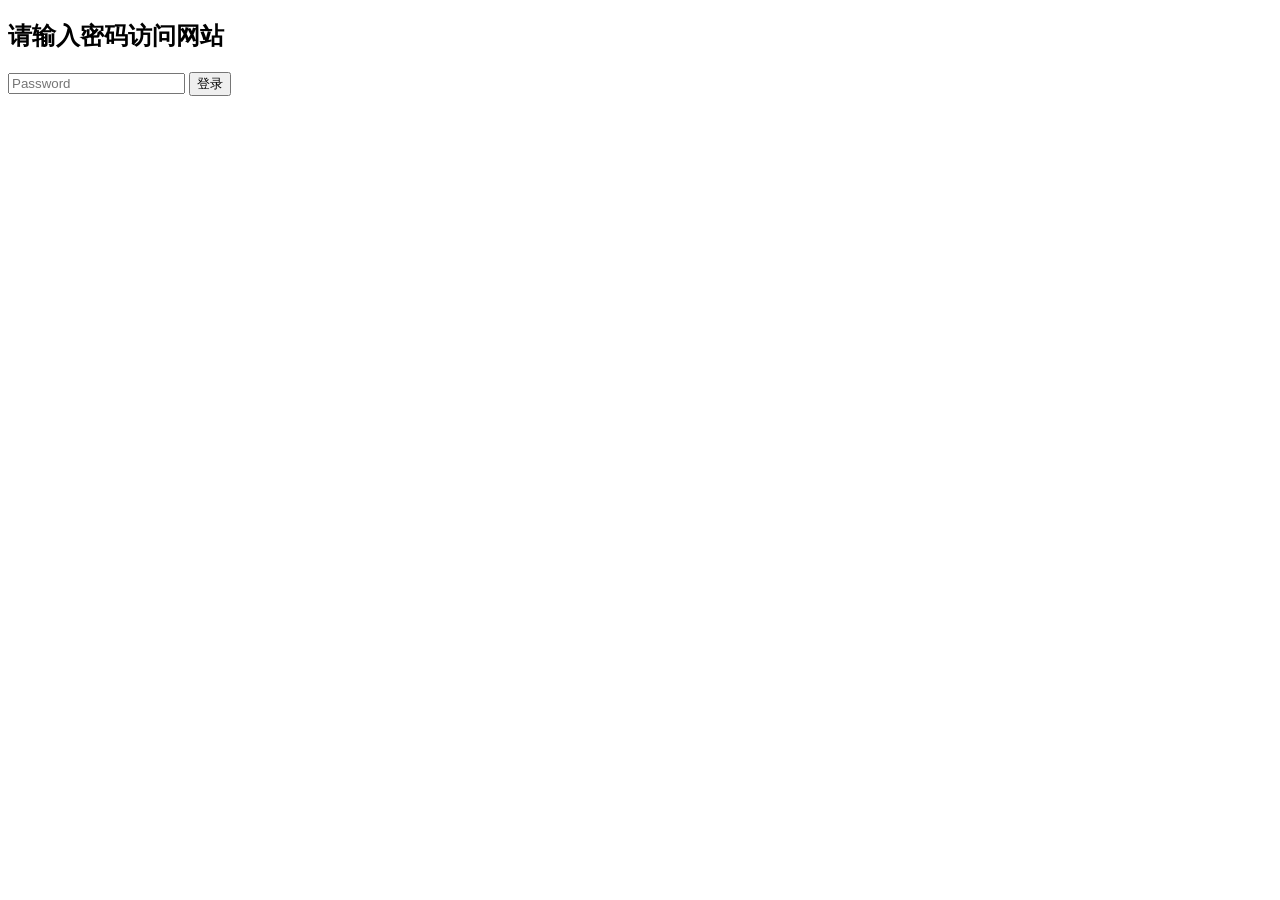
==== login.html @ 7cf841ef "tracking" ====
<!DOCTYPE html>
<html lang="en">
<head>
  <meta charset="UTF-8">
  <title>Login</title>
</head>
<body>
  <h2>请输入密码访问网站</h2>
  <form id="loginForm">
    <input type="password" id="password" placeholder="Password" required />
    <button type="submit">登录</button>
  </form>

  <script>
    const form = document.getElementById("loginForm");
    form.addEventListener("submit", async (e) => {
      e.preventDefault();
      const password = document.getElementById("password").value;
      const res = await fetch("/api/login", {
        method: "POST",
        headers: { "Content-Type": "application/json" },
        body: JSON.stringify({ password })
      });
      const data = await res.json();
      if(data.success){
        window.location.href = "/"; // 登录成功跳转首页
      } else {
        alert("密码错误！");
      }
    });
  </script>
</body>
</html>
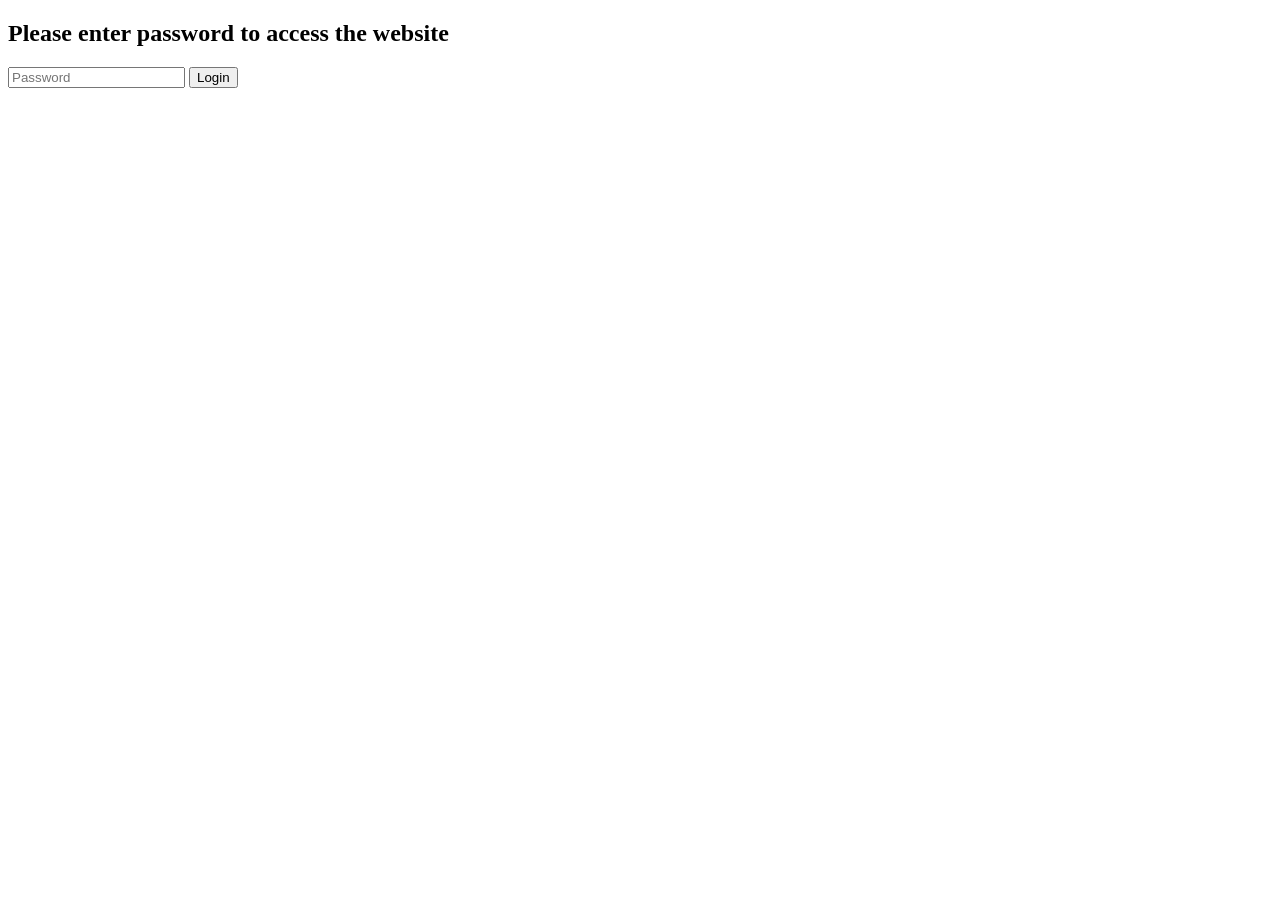
==== commit 543c23b5: "tracking" ====
--- a/login.html
+++ b/login.html
@@ -5,10 +5,10 @@
   <title>Login</title>
 </head>
 <body>
-  <h2>请输入密码访问网站</h2>
+  <h2>Please enter password to access the website</h2>
   <form id="loginForm">
     <input type="password" id="password" placeholder="Password" required />
-    <button type="submit">登录</button>
+    <button type="submit">Login</button>
   </form>
 
   <script>
@@ -23,9 +23,9 @@
       });
       const data = await res.json();
       if(data.success){
-        window.location.href = "/"; // 登录成功跳转首页
+        window.location.href = "/"; // Redirect to homepage after successful login
       } else {
-        alert("密码错误！");
+        alert("Incorrect password!");
       }
     });
   </script>
